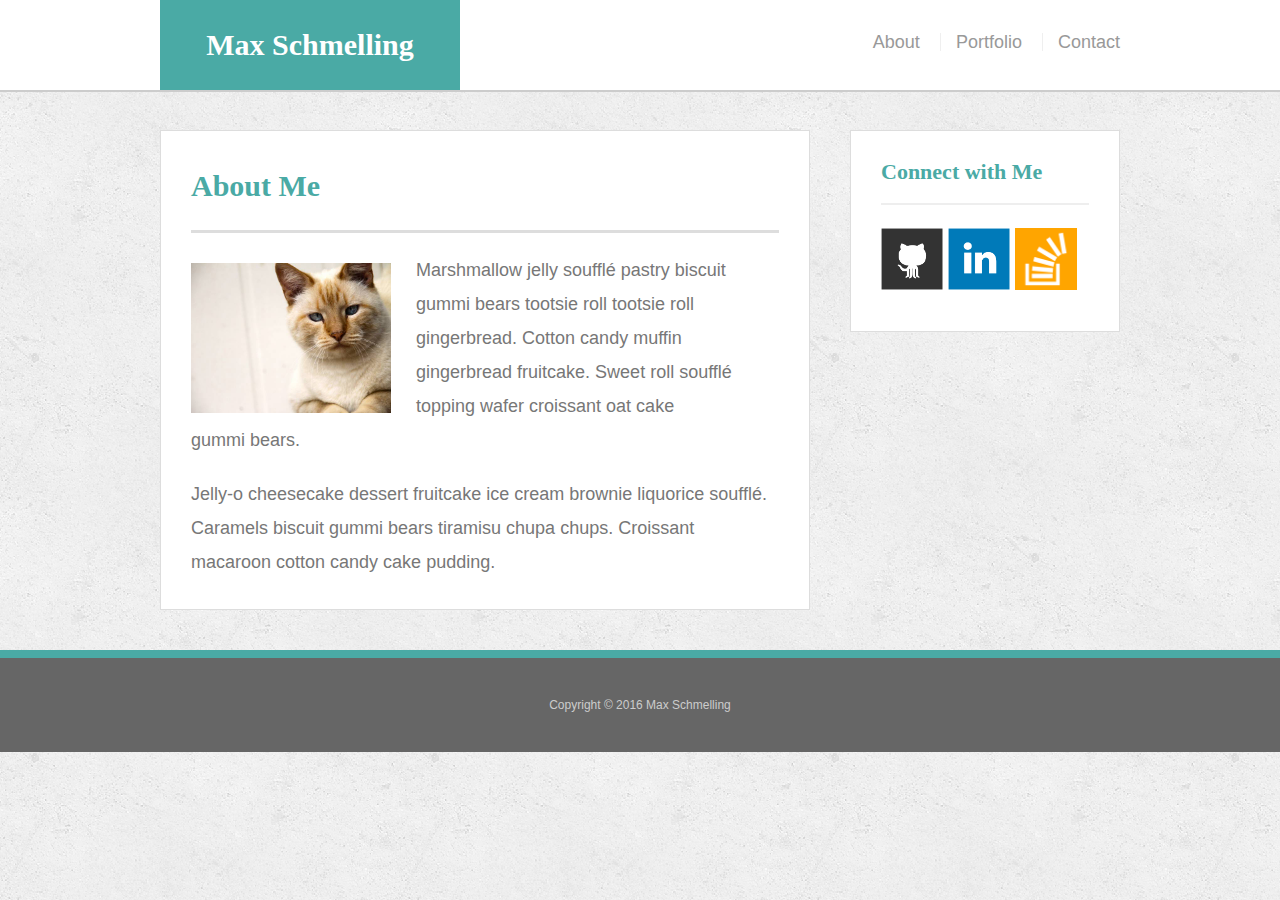
==== index.html @ d986a088 "created project with basic media queries" ====
<!doctype html>
<html lang="en-us">
<head>
  <meta charset="UTF-8">
  <title>About | Max Schmelling</title>
  <link rel="stylesheet" type="text/css" href="assets/css/reset.css">
  <link rel="stylesheet" type="text/css" href="assets/css/style.css">
</head>



<body>
  <!-- Header -->
  <header id="masthead">
    <div class="container">
      <a href="index.html" id="logo">Max Schmelling</a>
      <nav>
        <a href="index.html">About</a>
        <a href="portfolio.html">Portfolio</a>
        <a href="contact.html">Contact</a>
      </nav>
    </div>
  </header>

  <!-- About Me -->
  <div id="main-container" class="container">
    <section class="main-section">
      <h1>About Me</h1>
      <img src="assets/images/cat.jpg" class="auth-image" alt="Your Name">
      <p>Marshmallow jelly souffl&eacute; pastry biscuit gummi bears tootsie roll tootsie roll gingerbread. Cotton candy muffin gingerbread fruitcake. Sweet roll souffl&eacute; topping wafer croissant oat cake gummi&nbsp;bears.</p>
      <p>Jelly-o cheesecake dessert fruitcake ice cream brownie liquorice souffl&eacute;. Caramels biscuit gummi bears tiramisu chupa chups. Croissant macaroon cotton candy cake pudding.</p>
    </section>
    <section class="sidebar">
      <div id="connect">
        <h2>Connect with Me</h2>
        <a href="#"><img src="assets/images/github-128.png" class="social" alt="GitHub" /></a>
        <a href="#"><img src="assets/images/linkedin-128.png" class="social" alt="LinkedIn" /></a>
        <a href="#"><img src="assets/images/stackoverflow-128.png" class="social" alt="Stack Overflow" /></a>
      </div>
    </section>
  </div>

  <!-- Footer -->
  <footer>
    <div class="container">
      Copyright &copy; 2016 Max Schmelling
    </div>
  </footer>
</body>
</html>
---- assets/css/style.css ----
body {
  font-family: Arial, "Helvetica Neue", Helvetica, sans-serif;
  font-size: 18px;
  line-height: 34px;
  color: #777;
  background: url("../images/concrete_seamless.png");
}
* {
  box-sizing: border-box;
}
/* general */
.container {
  width: 100%;
  max-width: 960px;
  margin: 0 auto;
  clear: both;
}
h1,
h2,
h3,
p {
  margin-bottom: 20px;
}
p:last-child {
  margin-bottom: 0;
}
h1,
h2,
h3 {
  font-family: Georgia, Times, "Times New Roman", serif;
  font-weight: 700;
  color: #4aaaa5;
}
h1 {
  padding-bottom: 20px;
  font-size: 30px;
  line-height: 49px;
  border-bottom: 3px solid #ddd;
}
h2,
h3 {
  font-size: 22px;
}
/* header */
#masthead {
  position: fixed;
  z-index: 99;
  width: 100%;
  margin: 0 0 30px;
  overflow: auto;
  color: #fff;
  background: #fff;
  border-bottom: 2px solid #ccc;
}
#logo {
  float: left;
  width: 300px;
  height: 90px;
  font-family: Georgia, Times, "Times New Roman", serif;
  font-size: 30px;
  font-weight: 700;
  line-height: 90px;
  color: #fff;
  text-align: center;
  text-decoration: none;
  background: #4aaaa5;
}
nav {
  float: right;
  margin-top: 25px;
}
nav a {
  display: inline-block;
  padding-left: 15px;
  margin-left: 15px;
  line-height: 18px;
  color: #999;
  text-decoration: none;
  border-left: 1px solid #efefef;
}
nav a:first-child {
  border-left: 0 none;
}
/* footer */
footer {
  padding: 30px 0;
  clear: both;
  font-size: 12px;
  color: #fff;
  color: #ccc;
  text-align: center;
  background: #666;
  border-top: 8px solid #4aaaa5;
}
/* sidebar */
.sidebar {
  float: right;
  width: 100%;
  max-width: 270px;
  padding: 30px;
  margin-bottom: 20px;
  background: #fff;
  border: 1px solid #ddd;
}
h3,
.sidebar h2 {
  padding-bottom: 20px;
  margin-bottom: 15px;
  line-height: 22px;
  border-bottom: 2px solid #eee;
}
.social {
  width: 62px;
  height: 62px;
  margin-top: 8px;
  margin-right: 5px;
}
.social:last-child {
  margin-right: 0;
}
/* main */
#main-container {
  padding-top: 130px;
}
.main-section {
  float: left;
  width: 100%;
  max-width: 650px;
  padding: 30px;
  margin: 0 0 40px;
  background: #fff;
  border: 1px solid #ddd;
}
/* portfolio page */
.work {
  position: relative;
  float: left;
  width: 274px;
  margin: 20px 0 25px;
  overflow: auto;
}
.work:nth-child(even) {
  margin-right: 40px;
}
.work img {
  width: 100%;
  border: 0 none;
  opacity: 0.8;
}
.work h3 {
  position: absolute;
  bottom: 20px;
  width: 100%;
  padding: 15px;
  margin-bottom: 0;
  font-weight: 300;
  line-height: 30px;
  color: #fff;
  text-align: center;
  background: #4aaaa5;
  border-bottom: 0;
}
.auth-image {
  float: left;
  width: 200px;
  height: auto;
  margin-top: 10px;
  margin-right: 25px;
}
/* contact page */
#contact-form ul {
  margin-bottom: 20px;
}
#contact-form li {
  margin-bottom: 10px;
}
label,
input[type=text],
input[type=email],
textarea {
  display: block;
  width: 100%;
}
input[type=text],
input[type=email],
textarea {
  height: 35px;
  padding: 0 10px;
  font-size: 14px;
  border: 1px solid #ddd;
}
textarea {
  height: 200px;
}
input[type=submit] {
  padding: 10px 30px;
  font-size: 18px;
  color: #fff;
  cursor: pointer;
  background: #4aaaa5;
  border: 0 none;
}


@media screen and (max-width: 980px) {
    #main-container {
      
    }
}

@media screen and (max-width: 768px) {
    #main-container {
      
    }
}

@media screen and (max-width: 640px) {
    #main-container {
      
    }
}
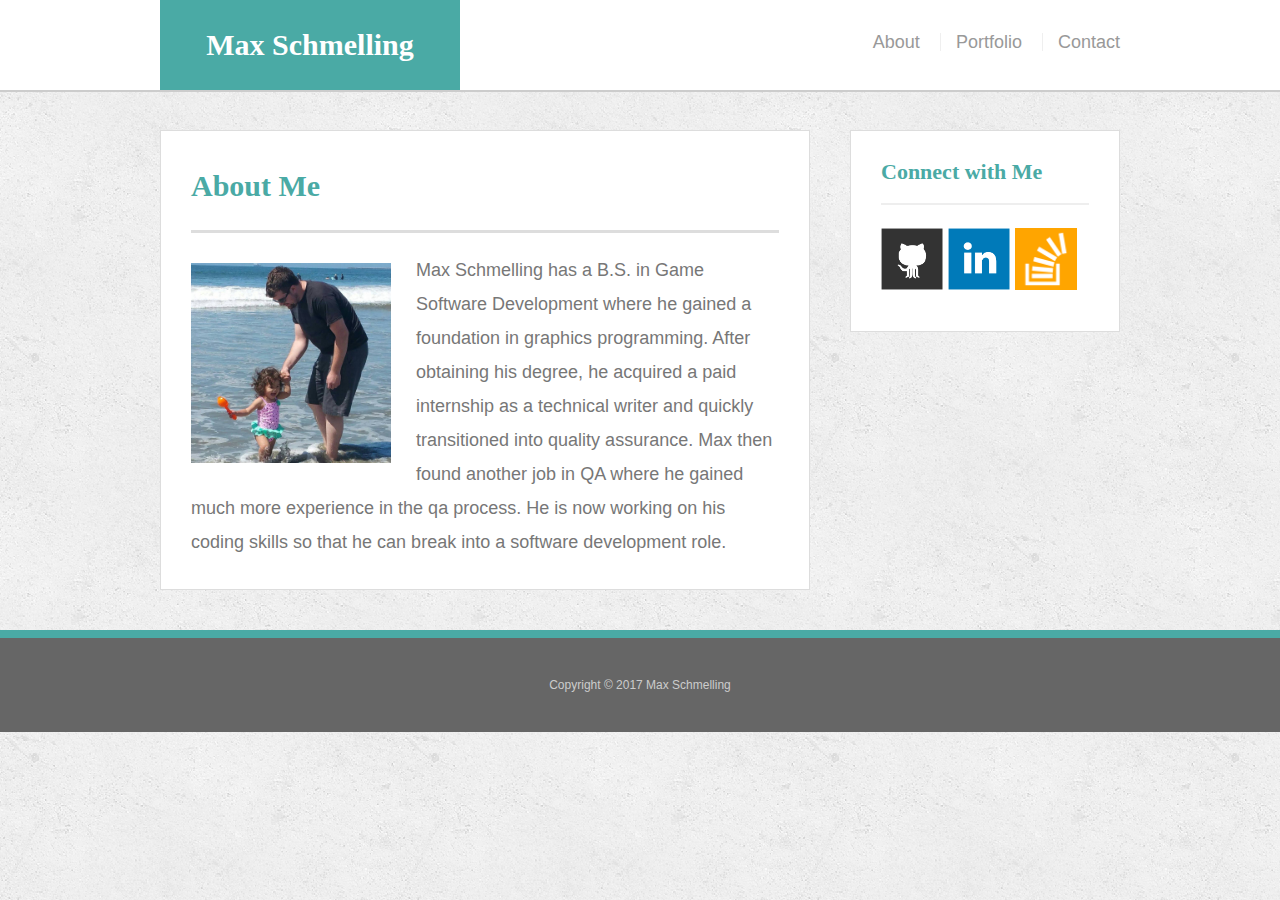
==== commit 0a3be7ae: "completed responsive website design" ====
--- a/index.html
+++ b/index.html
@@ -26,9 +26,8 @@
   <div id="main-container" class="container">
     <section class="main-section">
       <h1>About Me</h1>
-      <img src="assets/images/cat.jpg" class="auth-image" alt="Your Name">
-      <p>Marshmallow jelly souffl&eacute; pastry biscuit gummi bears tootsie roll tootsie roll gingerbread. Cotton candy muffin gingerbread fruitcake. Sweet roll souffl&eacute; topping wafer croissant oat cake gummi&nbsp;bears.</p>
-      <p>Jelly-o cheesecake dessert fruitcake ice cream brownie liquorice souffl&eacute;. Caramels biscuit gummi bears tiramisu chupa chups. Croissant macaroon cotton candy cake pudding.</p>
+      <img src="assets/images/abi-beach.jpg" class="auth-image" alt="Your Name">
+      <p>Max Schmelling has a B.S. in Game Software Development where he gained a foundation in graphics programming. After obtaining his degree, he acquired a paid internship as a technical writer and quickly transitioned into quality assurance. Max then found another job in QA where he gained much more experience in the qa process. He is now working on his coding skills so that he can break into a software development role.</p>
     </section>
     <section class="sidebar">
       <div id="connect">
@@ -43,7 +42,7 @@
   <!-- Footer -->
   <footer>
     <div class="container">
-      Copyright &copy; 2016 Max Schmelling
+      Copyright &copy; 2017 Max Schmelling
     </div>
   </footer>
 </body>
--- a/assets/css/style.css
+++ b/assets/css/style.css
@@ -203,19 +203,108 @@
 
 
 @media screen and (max-width: 980px) {
-    #main-container {
-      
+    .main-section {
+      width: 50%;
+      margin-left: 25px;
+    }
+
+    .sidebar {
+      margin-right: 25px;
+    }
+
+    .auth-image {
+      width: 100%;
+    }
+
+    #logo {
+      margin-left: 25px;
+    }
+
+    nav {
+      margin-right: 25px;
     }
 }
 
 @media screen and (max-width: 768px) {
-    #main-container {
-      
+    .main-section {
+      width: 100%;
+      margin-left: 10px;
+      max-width: 625px;
+    }
+
+    .sidebar {
+      width: 100%;
+      margin-left: 10px;
+      float: left;
+      max-width: 625px;
+    }
+
+    .auth-image {
+      width: 50%;
+    }
+
+    #logo {
+      margin-left: 10px;
+    }
+
+    nav {
+      margin-right: 10px;
+    }
+
+    .work:nth-child(odd) {
+      margin-right: 20px;
+    }
+
+    .work:nth-child(even) {
+      margin-right: 20px;
+    }
+
+    .work {
+      width: 45%;
     }
 }
 
 @media screen and (max-width: 640px) {
     #main-container {
-      
+      width: 90%;
+    }
+    #logo {
+      display: block;
+      width: 100%;
+      margin-left: 0px;
+    }
+
+    nav {
+      margin-right: 0px;
+      margin-top: 0px;
+      float: none;
+    }
+
+    nav a {
+      width: 30%;
+      margin-top: 25px;
+      margin-bottom: 20px;
+      padding: 0px;
+      margin-left: 0px;
+      margin-right: 0px;
+      text-align: center;
+    }
+
+    .main-section {
+      margin-left: 0px;
+      margin-top: 50px;
+    }
+
+    .sidebar {
+      margin-left: 0px;
+    }
+
+    .auth-image {
+      width: 100%;
+    }
+
+    .work {
+      float: none;
+      width: 100%;
     }
 }